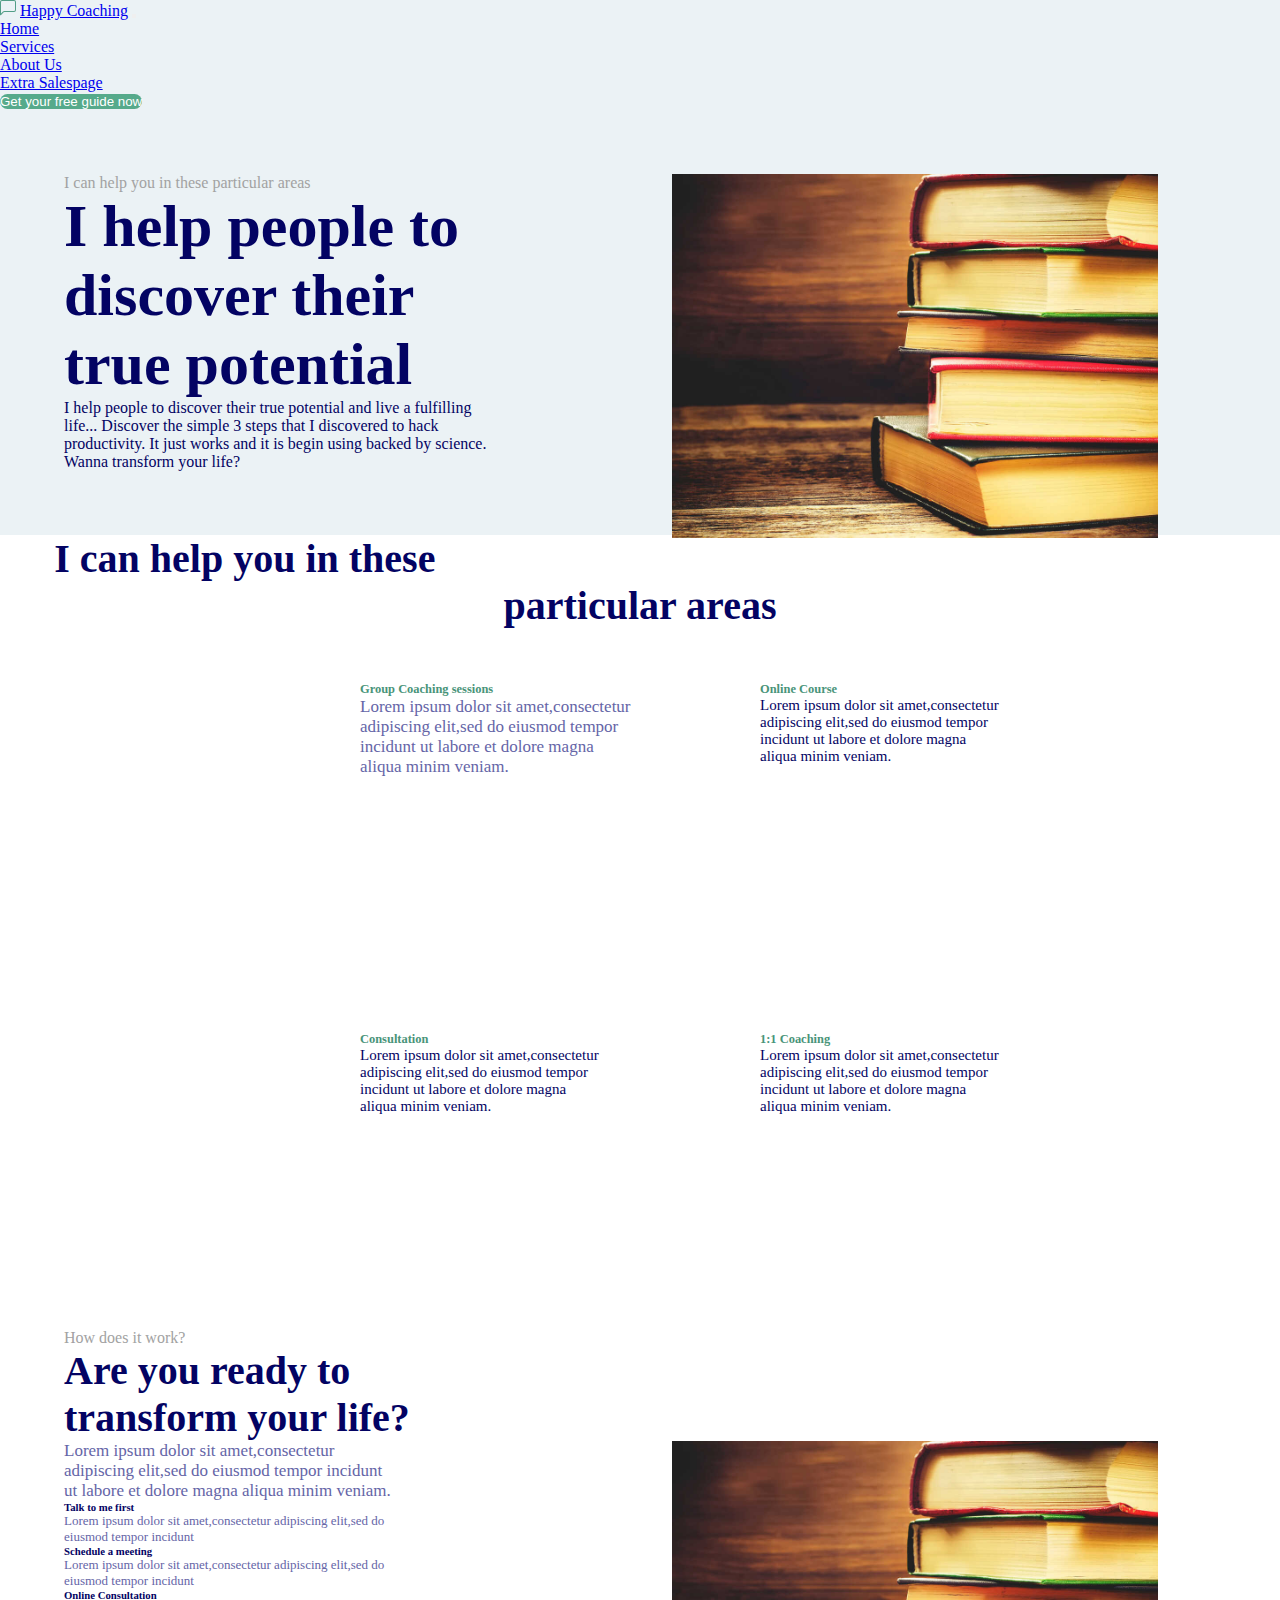
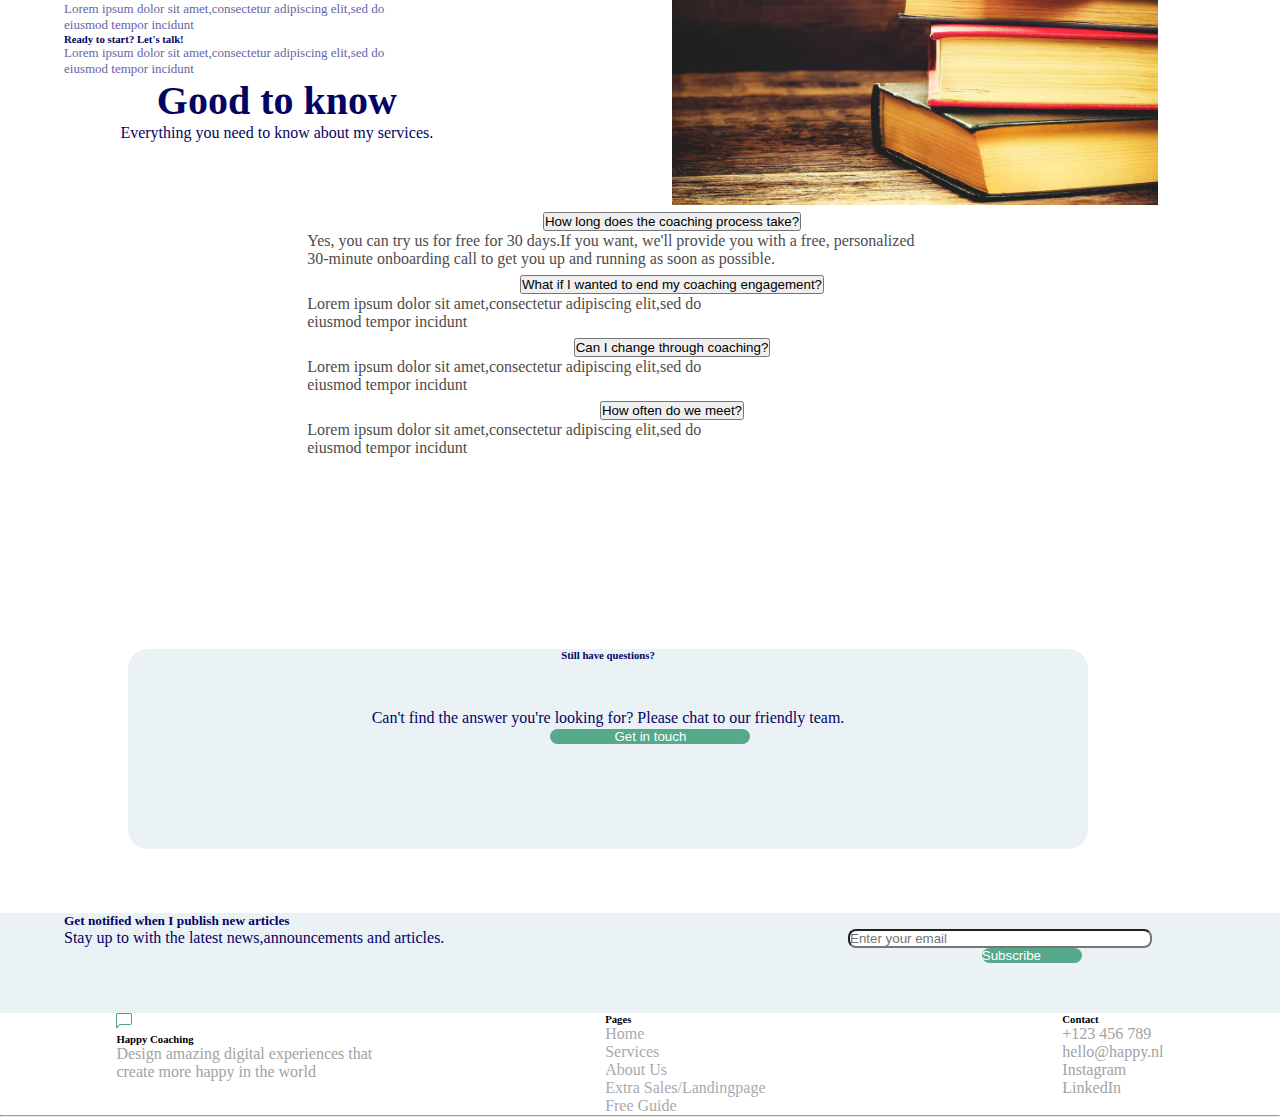
==== Assignment1/index.html @ c6c1901c "Add files via upload" ====
<!DOCTYPE html>
    <html lang="en">
        <head>
            <meta charset="utf-8">
            <meta name="viewport" content="width=device-width, initial-scale=1">
            <title>Services</title>
            <link href="https://cdn.jsdelivr.net/npm/bootstrap@5.0.2/dist/css/bootstrap.min.css" rel="stylesheet" integrity="sha384-EVSTQN3/azprG1Anm3QDgpJLIm9Nao0Yz1ztcQTwFspd3yD65VohhpuuCOmLASjC" crossorigin="anonymous">
            <script src="https://cdn.jsdelivr.net/npm/bootstrap@5.0.2/dist/js/bootstrap.bundle.min.js" integrity="sha384-MrcW6ZMFYlzcLA8Nl+NtUVF0sA7MsXsP1UyJoMp4YLEuNSfAP+JcXn/tWtIaxVXM" crossorigin="anonymous"></script>
            <link rel ="stylesheet" href="style.css">

        </head>
        <body>
            <nav class="navbar navbar-expand-lg navbar-light bg-light">
                <div class="container-fluid">
                  <svg xmlns="http://www.w3.org/2000/svg" width="16" height="16" fill="currentColor" class="bi bi-chat-left" viewBox="0 0 16 16">
                    <path d="M14 1a1 1 0 0 1 1 1v8a1 1 0 0 1-1 1H4.414A2 2 0 0 0 3 11.586l-2 2V2a1 1 0 0 1 1-1zM2 0a2 2 0 0 0-2 2v12.793a.5.5 0 0 0 .854.353l2.853-2.853A1 1 0 0 1 4.414 12H14a2 2 0 0 0 2-2V2a2 2 0 0 0-2-2z"/>
                  </svg>
                  <a class="navbar-brand" href="#">Happy Coaching</a>
                  <button class="navbar-toggler" type="button" data-bs-toggle="collapse" data-bs-target="#navbarSupportedContent" aria-controls="navbarSupportedContent" aria-expanded="false" aria-label="Toggle navigation">
                    <span class="navbar-toggler-icon"></span>
                  </button>
                  <div class="collapse navbar-collapse" id="navbarSupportedContent">
                    <ul class="navbar-nav me-auto mb-2 mb-lg-0">
                    </ul>
                    <form class="d-flex">
                      <ul class="navbar-nav me-auto mb-2 mb-lg-0">
                        <li class="nav-item">
                          <a class="nav-link" aria-current="page" href="#">Home</a>
                        </li>
                        <li class="nav-item">
                          <a class="nav-link active" href="#">Services</a>
                        </li>
                        <li class="nav-item">
                          <a class="nav-link" aria-current="page" href="#">About Us</a>
                        </li>
                        <li class="nav-item">
                          <a class="nav-link" aria-current="page" href="#">Extra Salespage</a>
                        </li>
                      </ul>
                      <button class="button">Get your free guide now</button>
                    </form>
                  </div>
                </div>
              </nav>
              <div class="text">
                <img src ="images.jpg" alt=" book">
                <p class="light-text">I can help you in these particular areas</p>
                <p class="big-text">I help people to<br>discover their<br>true potential</h1>
                <p class="explanation">I help people to discover their true potential and live a fulfilling<br>
                life... Discover the simple 3 steps that I discovered to hack<br>
                productivity. It just works and it is begin using backed by science.<br>
                Wanna transform your life?</p>
              </div>

              <div class="title2">
                <p class="topic">I can help you in these<br>
                  particular areas</p>
                  <div class="box">
                    <div class="card">
                        <h5>Group Coaching sessions</h5>
                        <div class="paragraph">
                            <p>Lorem ipsum dolor sit amet,consectetur<br>
                            adipiscing elit,sed do eiusmod tempor<br>
                          incidunt ut labore et dolore magna<br>
                        aliqua minim veniam.</p>
        
                        </div>
                    </div>
                    <div class="card">
                        <h5>Online Course</h5>
                          <p>Lorem ipsum dolor sit amet,consectetur<br>
                            adipiscing elit,sed do eiusmod tempor<br>
                          incidunt ut labore et dolore magna<br>
                        aliqua minim veniam.</p>    
                    </div>
                </div>
                <div class="box">
                    <div class="card">
                      <h5>Consultation</h5>
                          <p>Lorem ipsum dolor sit amet,consectetur<br>
                            adipiscing elit,sed do eiusmod tempor<br>
                          incidunt ut labore et dolore magna<br>
                        aliqua minim veniam.</p> 
                    </div>
                    <div class="card">
                      <h5>1:1 Coaching</h5>
                          <p>Lorem ipsum dolor sit amet,consectetur<br>
                            adipiscing elit,sed do eiusmod tempor<br>
                          incidunt ut labore et dolore magna<br>
                        aliqua minim veniam.</p> 
                        
                    </div>
                </div>
              
        <div class="title3">
          
                <p class="light-text">How does it work?</p>
               <p class="topic2"> Are you ready to<br> transform your life?</p>
               <img src ="images.jpg" alt="books" class="img2">
               <p class="paragraph">Lorem ipsum dolor sit amet,consectetur<br>
                adipiscing elit,sed do eiusmod tempor
              incidunt<br> ut labore et dolore magna
            aliqua minim veniam.</p>
              

            <div class="title4">
               
          
                <h6>Talk to me first</h6>
                <p>Lorem ipsum dolor sit amet,consectetur
                  adipiscing elit,sed do<br> eiusmod tempor
                incidunt</p>
                <h6>Schedule a meeting</h6>
                <p>Lorem ipsum dolor sit amet,consectetur
                  adipiscing elit,sed do<br> eiusmod tempor
                incidunt</p>
                <h6>Online Consultation</h6>
                <p>Lorem ipsum dolor sit amet,consectetur
                  adipiscing elit,sed do<br> eiusmod tempor
                incidunt</p>
                <h6>Ready to start? Let's talk!</h6>
                <p>Lorem ipsum dolor sit amet,consectetur
                  adipiscing elit,sed do<br> eiusmod tempor
                incidunt</p>
                
            </div>
            <div class="title5"> 
              <p class="topic3">Good to know</p>
              <p class="explanation2">Everything you need to know about my services.</p>

              <div class="accordion accordion-flush" id="accordion">
                <div class="accordion-item">
                  <h2 class="accordion-header" id="flush-headingOne">
                    <button class="accordion-button collapsed" type="button" data-bs-toggle="collapse" data-bs-target="#flush-collapseOne" aria-expanded="false" aria-controls="flush-collapseOne">
                      How long does the coaching process take?
                    </button>
                  </h2>
                  <div id="flush-collapseOne" class="accordion-collapse collapse" aria-labelledby="flush-headingOne" data-bs-parent="#accordionFlushExample">
                    <div class="accordion-body">Yes, you can try us for free for 30 days.If you want, we'll provide you with a free, personalized<br> 30-minute onboarding call to get you up and running as soon as possible.</div>
                  </div>
                </div>
                <div class="accordion-item">
                  <h2 class="accordion-header" id="flush-headingTwo">
                    <button class="accordion-button collapsed" type="button" data-bs-toggle="collapse" data-bs-target="#flush-collapseTwo" aria-expanded="false" aria-controls="flush-collapseTwo">
                      What if I wanted to end my coaching engagement?
                    </button>
                  </h2>
                  <div id="flush-collapseTwo" class="accordion-collapse collapse" aria-labelledby="flush-headingTwo" data-bs-parent="#accordionFlushExample">
                    <div class="accordion-body">Lorem ipsum dolor sit amet,consectetur
                      adipiscing elit,sed do<br> eiusmod tempor
                    incidunt </div>
                  </div>
                </div>
                <div class="accordion-item">
                  <h2 class="accordion-header" id="flush-headingThree">
                    <button class="accordion-button collapsed" type="button" data-bs-toggle="collapse" data-bs-target="#flush-collapseThree" aria-expanded="false" aria-controls="flush-collapseThree">
                      Can I change through coaching?
                    </button>
                  </h2>
                  <div id="flush-collapseThree" class="accordion-collapse collapse" aria-labelledby="flush-headingThree" data-bs-parent="#accordionFlushExample">
                    <div class="accordion-body">Lorem ipsum dolor sit amet,consectetur
                      adipiscing elit,sed do<br> eiusmod tempor
                    incidunt</div>
                  </div>
                </div>
                <div class="accordion-item">
                  <h2 class="accordion-header" id="flush-headingTwo">
                    <button class="accordion-button collapsed" type="button" data-bs-toggle="collapse" data-bs-target="#flush-collapseTwo" aria-expanded="false" aria-controls="flush-collapseTwo">
                      How often do we meet?
                    </button>
                  </h2>
                  <div id="flush-collapseTwo" class="accordion-collapse collapse" aria-labelledby="flush-headingTwo" data-bs-parent="#accordionFlushExample">
                    <div class="accordion-body">Lorem ipsum dolor sit amet,consectetur
                      adipiscing elit,sed do<br> eiusmod tempor
                    incidunt</div>
                  </div>
                </div>
              </div>
            </div>
          </div>
          <div class="title5">
            <div class="container2">
            <h6>Still have questions?</h6>
            <p class="explanation2">Can't find the answer you're looking for? Please chat to our friendly team.</p>
            <button class="button2">Get in touch</button>
          </div>
        </div>
        <div class="title6">
          <form class="email">
            <input type="email" id="email" placeholder="Enter your email">
            <button class="button3">Subscribe</button>
          </form>
          <h5>Get notified when I publish new articles</h5>
          <p>Stay up to  with the latest news,announcements and articles.</p>
        </div>
        </div>

        
        
      <div class="summary">
          <div class="coaching">
            <svg xmlns="http://www.w3.org/2000/svg" width="16" height="16" fill="currentColor" class="bi bi-chat-left" viewBox="0 0 16 16">
              <path d="M14 1a1 1 0 0 1 1 1v8a1 1 0 0 1-1 1H4.414A2 2 0 0 0 3 11.586l-2 2V2a1 1 0 0 1 1-1zM2 0a2 2 0 0 0-2 2v12.793a.5.5 0 0 0 .854.353l2.853-2.853A1 1 0 0 1 4.414 12H14a2 2 0 0 0 2-2V2a2 2 0 0 0-2-2z"/>
            </svg>
            <h6>Happy Coaching</h6>
            <p class="light-text">Design amazing digital experiences that<br> create more happy in the world</p>
          </div>

          <div class="page">
              <h6>Pages</h6>
              <div class="light-text">
              <div class="list">
                <a href="#">Home</a><br>
                <a href="#">Services</a><br>
                <a href="#">About Us</a><br>
                <a href="#">Extra Sales/Landingpage</a><br>
                <a href="#">Free Guide</a>
              </div>
            </div>
          </div>
          <div class="title3">
          <div class="contact">
            <h6>Contact</h6>
           <p class="light-text"> +123 456 789</p>
           <p class="light-text"> hello@happy.nl</p>
           <p class="light-text"> Instagram</p>
           <p class="light-text"> LinkedIn</p>

          </div>
          </div>
          
        </div>
        <hr>
        
        </body>
    </html>
---- Assignment1/style.css ----
*
{
    padding: 0;
    margin: 0;
}
body{
    background-color: rgb(235, 242, 245);
}

.container
{
    background-color: rgb(229, 234, 236);
    margin: 0%;
    padding: 0%;
}
img
{
    width: 40%;
    float:right;
    margin-top: 0% ;
    margin-left: 15%;
    height: 80%;
    margin-right: 10%;
}
.text
{
    margin-top: 5%;
    margin-bottom: 5%;
    margin-left: 5%;
    
}
.big-text 
{
   font-weight: bold;
   color: rgb(3, 3, 99);
   font-size: 60px;
   line-height: normal;
}
.light-text
{
    font-weight: lighter;
    color: rgb(162, 162, 162);
}
.topic
{
    color: rgb(3, 3, 99);
    font-weight: bold;
    font-size: 40px;
    text-align: center;
}
.topic2
{
    color: rgb(3, 3, 99);
    font-weight: bold;
    font-size: 40px;
    text-align: left;

}
.topic3
{
    color: rgb(3, 3, 99);
    font-weight: bold;
    font-size: 40px;
    text-align: center;

}

.title2
{
    background-color: white;
}
.explanation
{
    color: rgb(3, 3, 99);
    font-weight: lighter;
   
}
.explanation2
{
    color: rgb(3, 3, 99);
    font-weight: lighter;
    text-align: center;

}


.button
{
    background-color: rgb(86, 170, 139);
    color: white;
    border: none;
    display: inline-block;
    border-radius: 8px;
}
.button2
{
    background-color: rgb(86, 170, 139);
    color: white;
    border: none;
    display: inline-block;
    border-radius: 8px;
    margin-left: 44%;
    width: 200px;
   
}


.title2 h2
{
    text-align: center;
}

.box
{
    display: flex;
    justify-content: left;
    align-items: center;
    min-height: 350px;
    margin-left: 25%;


}
.card
{
    height: 250px;
    width: 320px;
    padding: 15px 30px;
    margin: 10px;
    margin-bottom: 5px;
    position: relative;
    overflow: hidden;
    text-align: left;
    font-size: 15px;
    color:rgb(3, 3, 99);
    font-weight: lighter;

}
.card h5
{
    color: rgb(73, 148, 121);
}
.title3
{
    background-color: white;
    margin-left: 5%;
}
.paragraph
{
    color:rgb(101, 101, 167);
    font-size: 17px;
    
}
.title4
{
    background-color: white;
    
   
}
.title4 h6
{
    color: rgb(3, 3, 99);
    font-weight: bold; 
    
    
}
.title4 p
{
    color:rgb(101, 101, 167);
    font-size: 13px;
    
}
.title5 h6
{
    color: rgb(3, 3, 99);
    font-weight: bold; 
    text-align: center;
    margin-top: 20%;

}
.title5
{
    background-color: white;
    margin-top: 0%;
}
.img2
{
    width: 40%;
    float:right;
    margin-top: 0% ;
    margin-left: 15%;
    height: 40%;
    margin-right: 10%;
}
.email
{
    float:right;
    margin-right: 10%;
   
}
input
{
  border-radius: 8px;
  width: 300px ;
  margin-top: 5%;
}
.title6
{
    height: 100px;
     background-color: rgb(235, 242, 245);
}


.title6 h5
{
    color: rgb(3, 3, 99);
    font-weight: bold; 
    margin-left: 5%;
    margin-top: 5%;
}
.title6 p
{
    color: rgb(3, 3, 99);
    font-weight: lighter;
   margin-left: 5%;
}
.button3
{
    background-color: rgb(86, 170, 139);
    color: white;
    border: none;
    display: flex;
    border-radius: 8px;
    margin-left: 44%;
    width: 100px;    
}

.summary
{
    background-color: white;
    display: flex;
    justify-content: space-around;
}
hr
{
    color: rgb(106, 100, 100);
  
}
.list a
{
    text-decoration: none;
    color: rgb(170, 170, 170);
    
}
.container2
{
    border-radius: 20px;
    margin: 5%;
    background-color: rgb(235, 242, 245);
    width: 75%;
    margin-left: 10%;
    height: 200px;
    

}
.container2 p
{
 margin-top: 5%;
}
#accordion
{
    width: 60%;
    margin-left: 20%;

}
.accordion-body
{
   
    color: rgb(78, 76, 76);
}
.accordion-button
{
   
    color: black;
}
.bi-chat-left
{
  color: rgb(82, 158, 134);
}
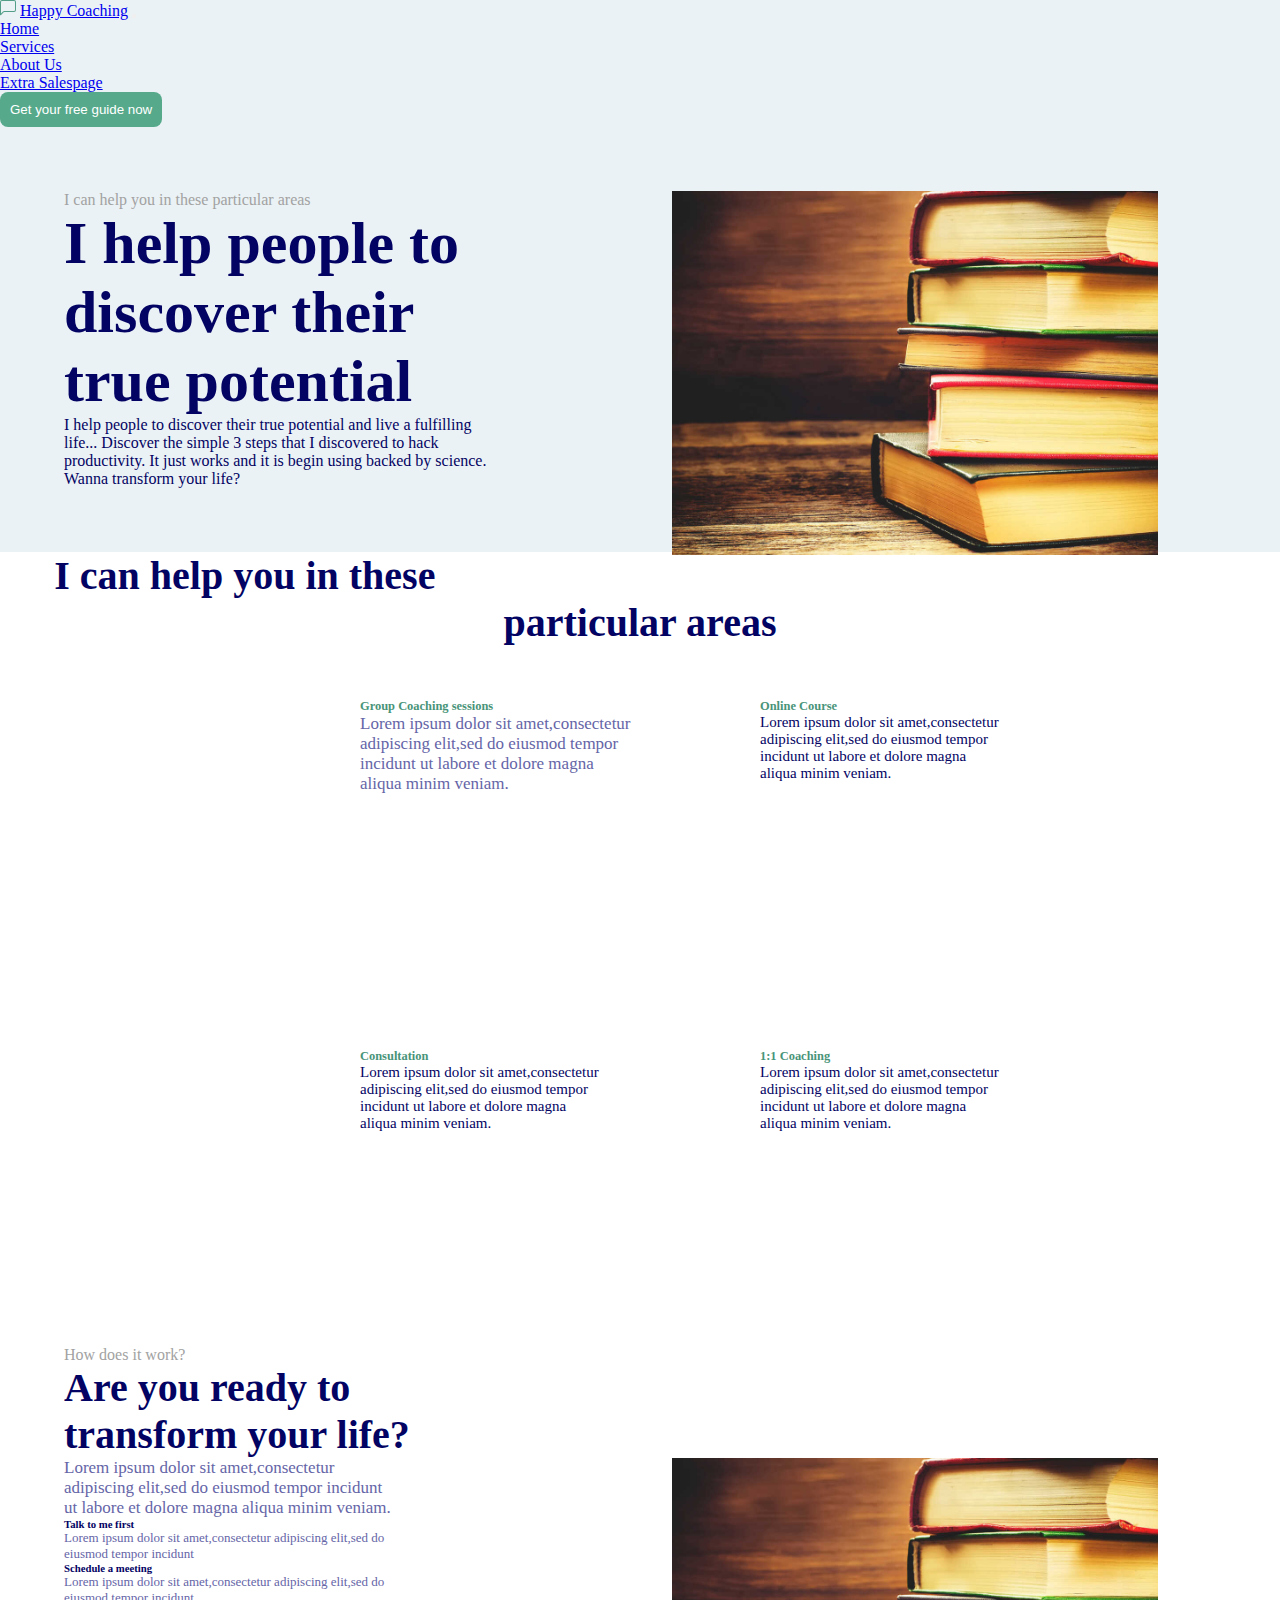
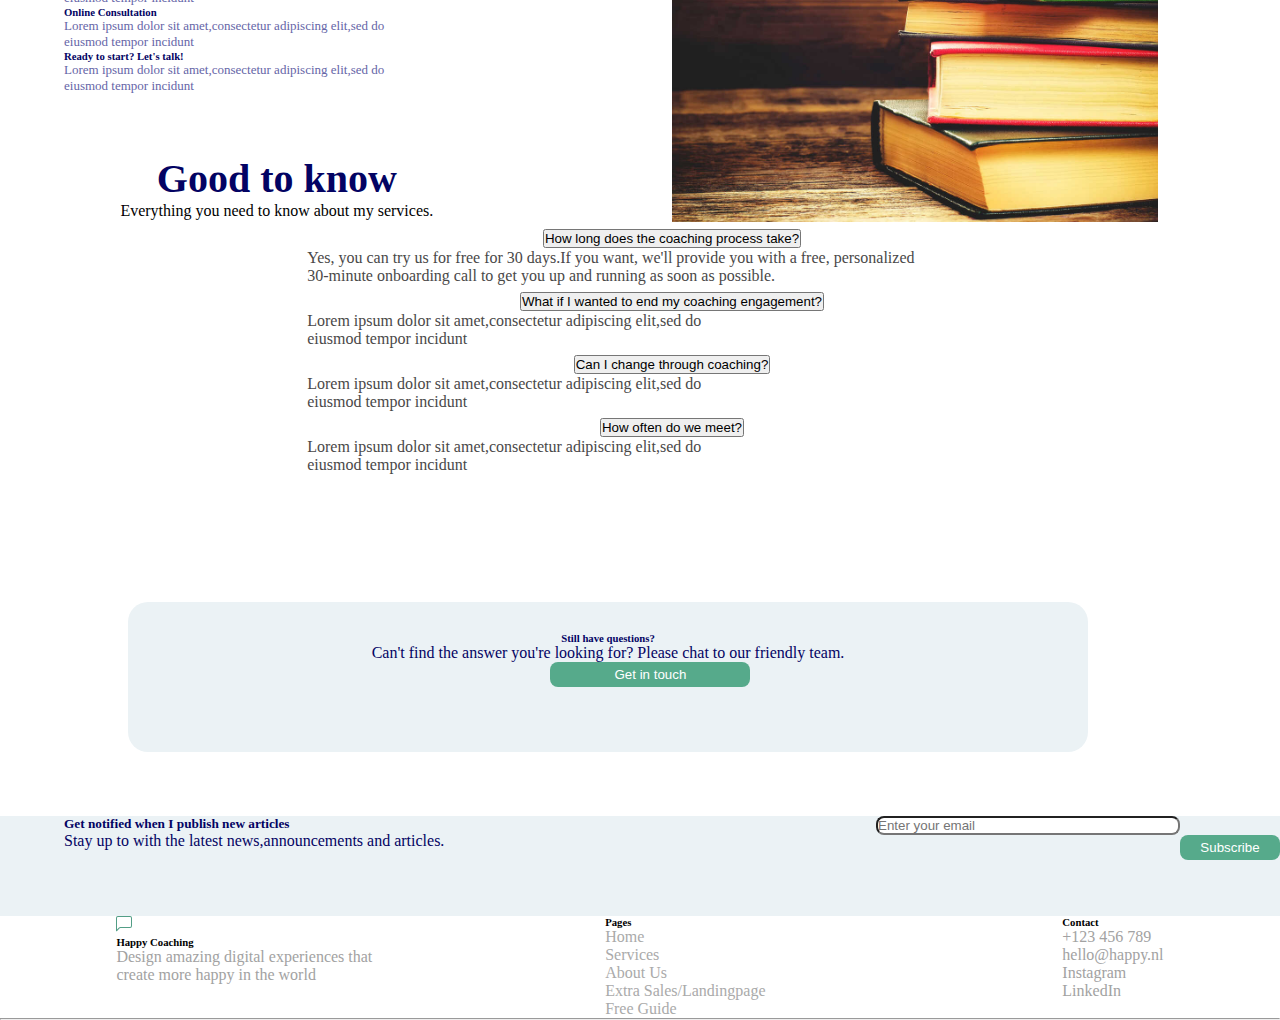
==== commit 0608ca6f: "Fixed errors" ====
--- a/Assignment1/index.html
+++ b/Assignment1/index.html
@@ -43,7 +43,7 @@
                 </div>
               </nav>
               <div class="text">
-                <img src ="images.jpg" alt=" book">
+                <img src ="images.jpg" alt=" book" class="image1">
                 <p class="light-text">I can help you in these particular areas</p>
                 <p class="big-text">I help people to<br>discover their<br>true potential</h1>
                 <p class="explanation">I help people to discover their true potential and live a fulfilling<br>
@@ -164,12 +164,12 @@
                   </div>
                 </div>
                 <div class="accordion-item">
-                  <h2 class="accordion-header" id="flush-headingTwo">
-                    <button class="accordion-button collapsed" type="button" data-bs-toggle="collapse" data-bs-target="#flush-collapseTwo" aria-expanded="false" aria-controls="flush-collapseTwo">
+                  <h2 class="accordion-header" id="flush-headingFour">
+                    <button class="accordion-button collapsed" type="button" data-bs-toggle="collapse" data-bs-target="#flush-collapseFour" aria-expanded="false" aria-controls="flush-collapseFour">
                       How often do we meet?
                     </button>
                   </h2>
-                  <div id="flush-collapseTwo" class="accordion-collapse collapse" aria-labelledby="flush-headingTwo" data-bs-parent="#accordionFlushExample">
+                  <div id="flush-collapseFour" class="accordion-collapse collapse" aria-labelledby="flush-headingFour" data-bs-parent="#accordionFlushExample">
                     <div class="accordion-body">Lorem ipsum dolor sit amet,consectetur
                       adipiscing elit,sed do<br> eiusmod tempor
                     incidunt</div>
@@ -178,18 +178,21 @@
               </div>
             </div>
           </div>
-          <div class="title5">
+          <div>
             <div class="container2">
+              <div class="explanation2">
             <h6>Still have questions?</h6>
-            <p class="explanation2">Can't find the answer you're looking for? Please chat to our friendly team.</p>
+            <p >Can't find the answer you're looking for? Please chat to our friendly team.</p>
             <button class="button2">Get in touch</button>
           </div>
+            </div>
         </div>
         <div class="title6">
           <form class="email">
             <input type="email" id="email" placeholder="Enter your email">
-            <button class="button3">Subscribe</button>
+            <input type="submit" name="Subscribe" value="Subscribe" class="button3">
           </form>
+          
           <h5>Get notified when I publish new articles</h5>
           <p>Stay up to  with the latest news,announcements and articles.</p>
         </div>
@@ -210,11 +213,11 @@
               <h6>Pages</h6>
               <div class="light-text">
               <div class="list">
-                <a href="#">Home</a><br>
-                <a href="#">Services</a><br>
-                <a href="#">About Us</a><br>
-                <a href="#">Extra Sales/Landingpage</a><br>
-                <a href="#">Free Guide</a>
+                <a target="_blank" href="https://www.google.com/">Home</a><br>
+                <a target="_blank" href="https://www.google.com/">Services</a><br>
+                <a target="_blank" href="https://www.google.com/">About Us</a><br>
+                <a target="_blank" href="https://www.google.com/">Extra Sales/Landingpage</a><br>
+                <a target="_blank" href="https://www.google.com/">Free Guide</a>
               </div>
             </div>
           </div>
--- a/Assignment1/style.css
+++ b/Assignment1/style.css
@@ -13,7 +13,7 @@
     margin: 0%;
     padding: 0%;
 }
-img
+.image1
 {
     width: 40%;
     float:right;
@@ -62,6 +62,7 @@
     font-weight: bold;
     font-size: 40px;
     text-align: center;
+    margin-top: 5%;
 
 }
 
@@ -75,13 +76,15 @@
     font-weight: lighter;
    
 }
-.explanation2
-{
-    color: rgb(3, 3, 99);
-    font-weight: lighter;
-    text-align: center;
-
-}
+.explanation2 p
+{
+    color: rgb(3, 3, 99);
+    font-weight: lighter;
+    text-align: center;
+   
+
+}
+
 
 
 .button
@@ -91,6 +94,7 @@
     border: none;
     display: inline-block;
     border-radius: 8px;
+    padding: 10px;
 }
 .button2
 {
@@ -101,6 +105,7 @@
     border-radius: 8px;
     margin-left: 44%;
     width: 200px;
+    padding: 5px 10px 5px 10px;
    
 }
 
@@ -169,18 +174,20 @@
     font-size: 13px;
     
 }
-.title5 h6
+.explanation2 h6
 {
     color: rgb(3, 3, 99);
     font-weight: bold; 
     text-align: center;
-    margin-top: 20%;
+    margin-top: 5%;
+    padding-top: 30px;
 
 }
 .title5
 {
     background-color: white;
     margin-top: 0%;
+    text-align: center;
 }
 .img2
 {
@@ -194,14 +201,15 @@
 .email
 {
     float:right;
-    margin-right: 10%;
-   
-}
-input
+   
+   
+   
+}
+#email
 {
   border-radius: 8px;
   width: 300px ;
-  margin-top: 5%;
+  resize: both;
 }
 .title6
 {
@@ -227,11 +235,14 @@
 {
     background-color: rgb(86, 170, 139);
     color: white;
-    border: none;
-    display: flex;
+    padding: 5px 10px 5px 10px;
+   border: none;
     border-radius: 8px;
     margin-left: 44%;
-    width: 100px;    
+    width: 100px; 
+    float: right;   
+    text-align: center;
+    
 }
 
 .summary
@@ -254,18 +265,15 @@
 .container2
 {
     border-radius: 20px;
-    margin: 5%;
+    margin-top: 10%;
     background-color: rgb(235, 242, 245);
     width: 75%;
     margin-left: 10%;
-    height: 200px;
-    
-
-}
-.container2 p
-{
- margin-top: 5%;
-}
+    height: 150px;
+    
+
+}
+
 #accordion
 {
     width: 60%;
@@ -275,12 +283,14 @@
 .accordion-body
 {
    
-    color: rgb(78, 76, 76);
+    color: rgb(73, 72, 72);
+    text-align: left;
 }
 .accordion-button
 {
    
     color: black;
+    font-weight: 500;
 }
 .bi-chat-left
 {
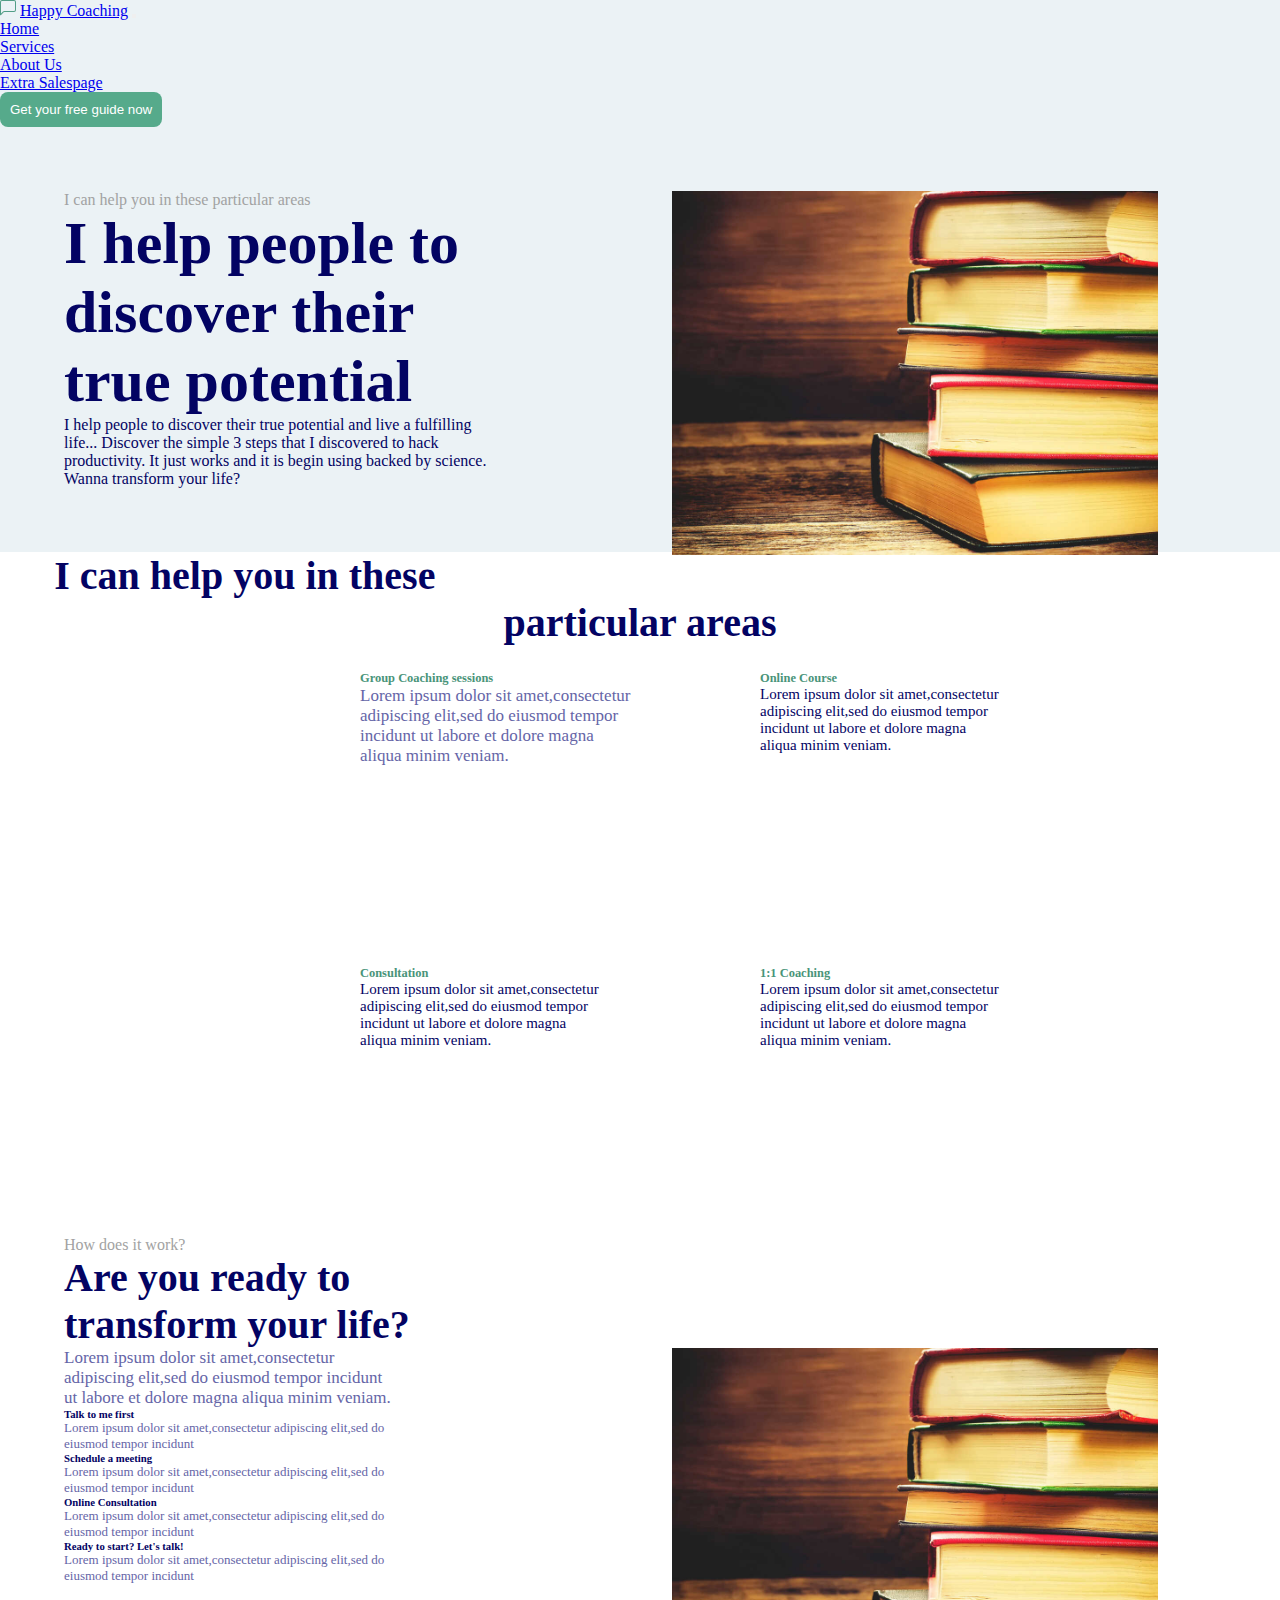
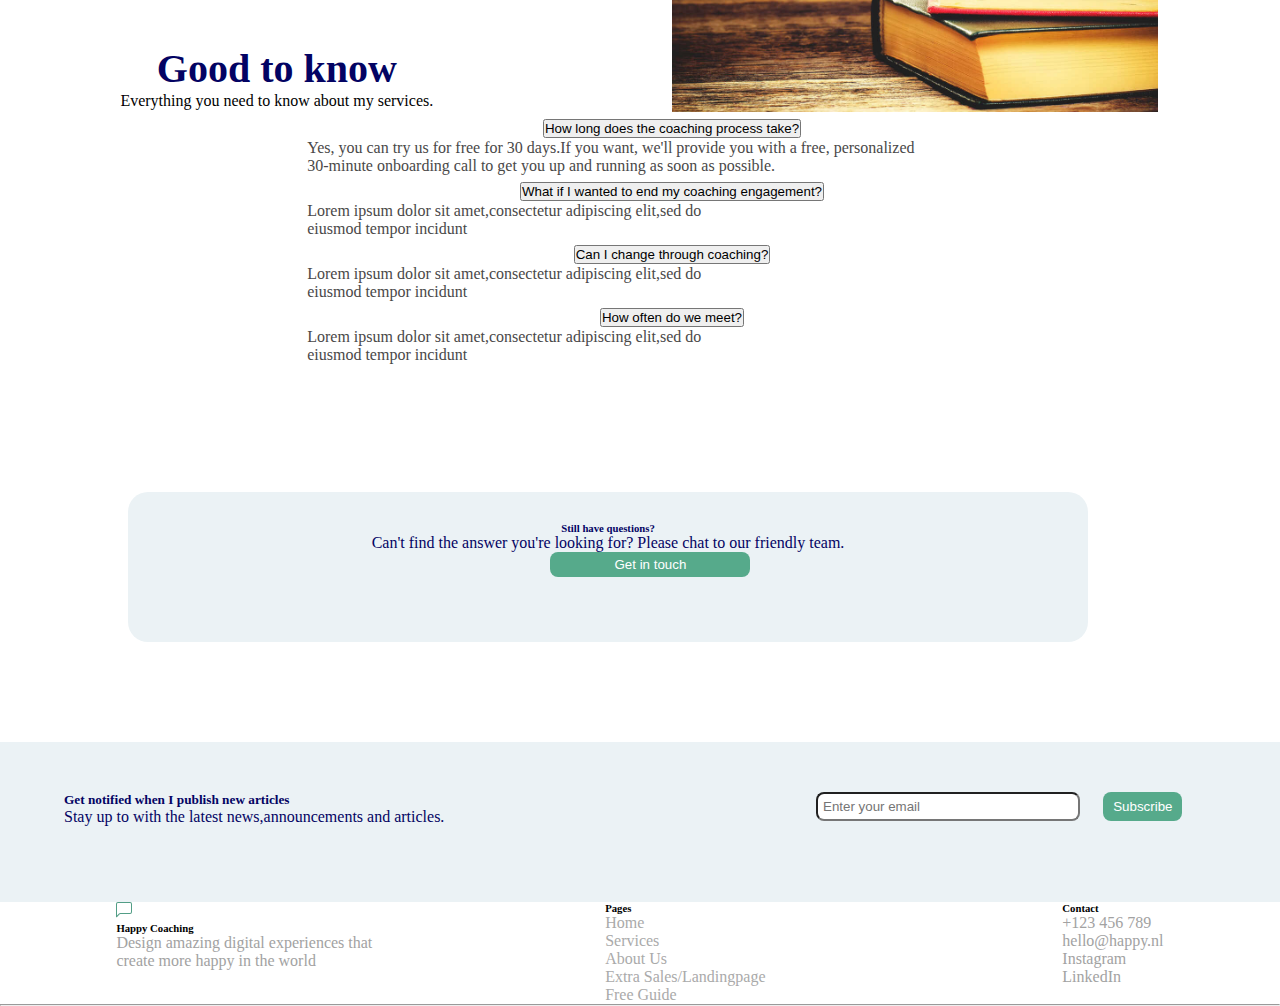
==== commit c5794c00: "using grid and flex" ====
--- a/Assignment1/index.html
+++ b/Assignment1/index.html
@@ -73,8 +73,6 @@
                           incidunt ut labore et dolore magna<br>
                         aliqua minim veniam.</p>    
                     </div>
-                </div>
-                <div class="box">
                     <div class="card">
                       <h5>Consultation</h5>
                           <p>Lorem ipsum dolor sit amet,consectetur<br>
@@ -91,6 +89,7 @@
                         
                     </div>
                 </div>
+                
               
         <div class="title3">
           
@@ -188,13 +187,16 @@
             </div>
         </div>
         <div class="title6">
-          <form class="email">
+          <div class="container3">
+          <form class="email" >
             <input type="email" id="email" placeholder="Enter your email">
-            <input type="submit" name="Subscribe" value="Subscribe" class="button3">
           </form>
-          
+          <input type="submit" name="Subscribe" value="Subscribe" class="button3">
+        </div>
+          <div class="text-left">
           <h5>Get notified when I publish new articles</h5>
           <p>Stay up to  with the latest news,announcements and articles.</p>
+          </div>
         </div>
         </div>
 
--- a/Assignment1/style.css
+++ b/Assignment1/style.css
@@ -117,7 +117,8 @@
 
 .box
 {
-    display: flex;
+    display: grid;
+    grid-template-columns: auto auto;
     justify-content: left;
     align-items: center;
     min-height: 350px;
@@ -198,38 +199,52 @@
     height: 40%;
     margin-right: 10%;
 }
-.email
+.container3
 {
     float:right;
-   
-   
-   
+    margin-top: 40px;
+    display: flex;
+   
+}
+.text-left h5
+{
+    margin-top: 40px;
 }
 #email
 {
   border-radius: 8px;
-  width: 300px ;
+  width: 250px ;
   resize: both;
-}
+  padding: 5px;
+
+}
+
 .title6
 {
-    height: 100px;
+    height: 150px;
      background-color: rgb(235, 242, 245);
-}
-
+     padding-top: 10px;
+     margin-top: 100px;
+    
+    
+}
 
 .title6 h5
 {
     color: rgb(3, 3, 99);
     font-weight: bold; 
     margin-left: 5%;
-    margin-top: 5%;
+    
+   
+   
 }
 .title6 p
 {
     color: rgb(3, 3, 99);
     font-weight: lighter;
    margin-left: 5%;
+  
+
 }
 .button3
 {
@@ -238,10 +253,12 @@
     padding: 5px 10px 5px 10px;
    border: none;
     border-radius: 8px;
-    margin-left: 44%;
+    margin-left: 5%;
     width: 100px; 
-    float: right;   
-    text-align: center;
+ margin-right: 100px;
+    text-align: center;
+    margin-right: ;
+   
     
 }
 
@@ -274,6 +291,7 @@
 
 }
 
+
 #accordion
 {
     width: 60%;
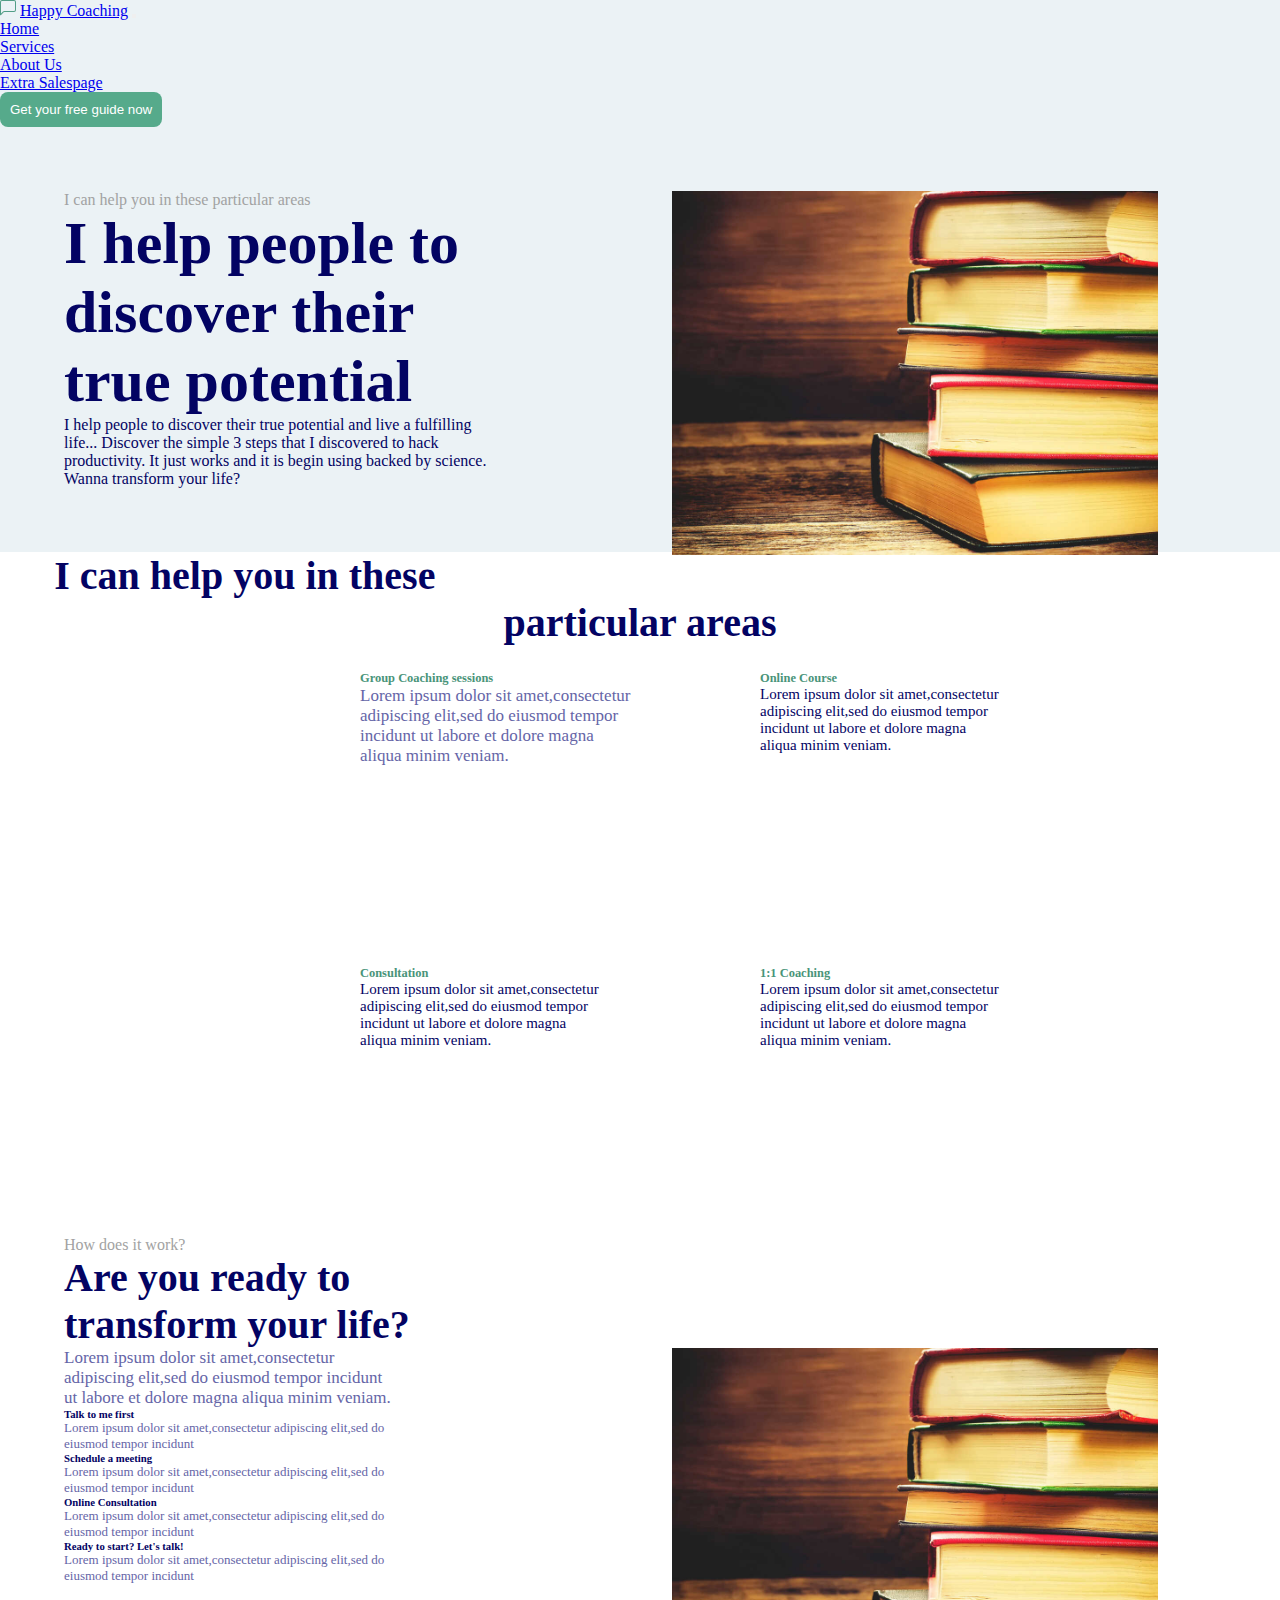
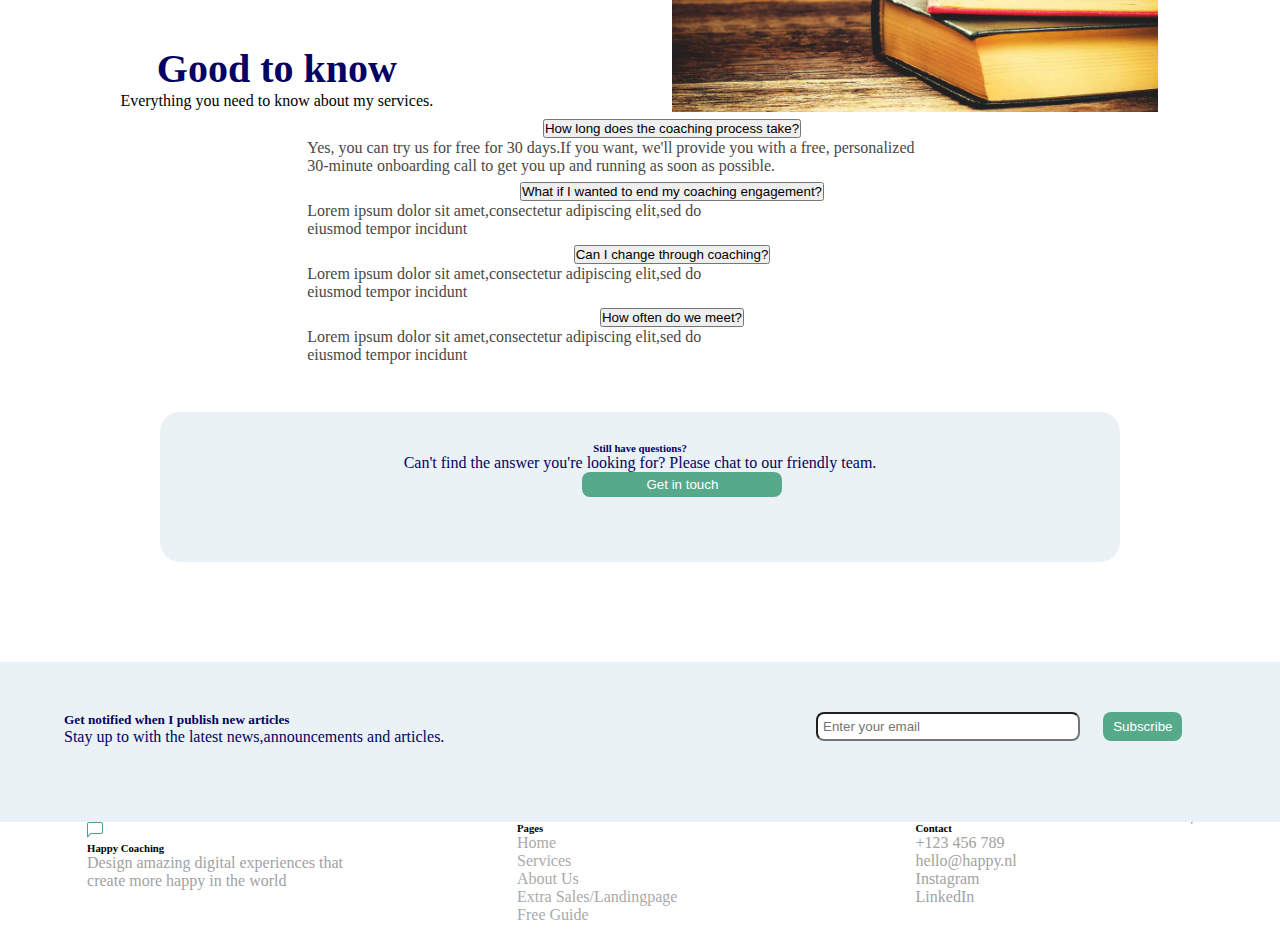
==== commit 62602bc1: "second assignment" ====
--- a/Assignment1/index.html
+++ b/Assignment1/index.html
@@ -233,9 +233,10 @@
 
           </div>
           </div>
+          <hr>
           
         </div>
-        <hr>
+        
         
         </body>
     </html>
--- a/Assignment1/style.css
+++ b/Assignment1/style.css
@@ -285,7 +285,7 @@
     margin-top: 10%;
     background-color: rgb(235, 242, 245);
     width: 75%;
-    margin-left: 10%;
+    margin:auto;
     height: 150px;
     
 
@@ -314,7 +314,12 @@
 {
   color: rgb(82, 158, 134);
 }
-
-
-
-    
+hr
+{
+    margin-bottom: 10%;
+    
+}
+
+
+
+    
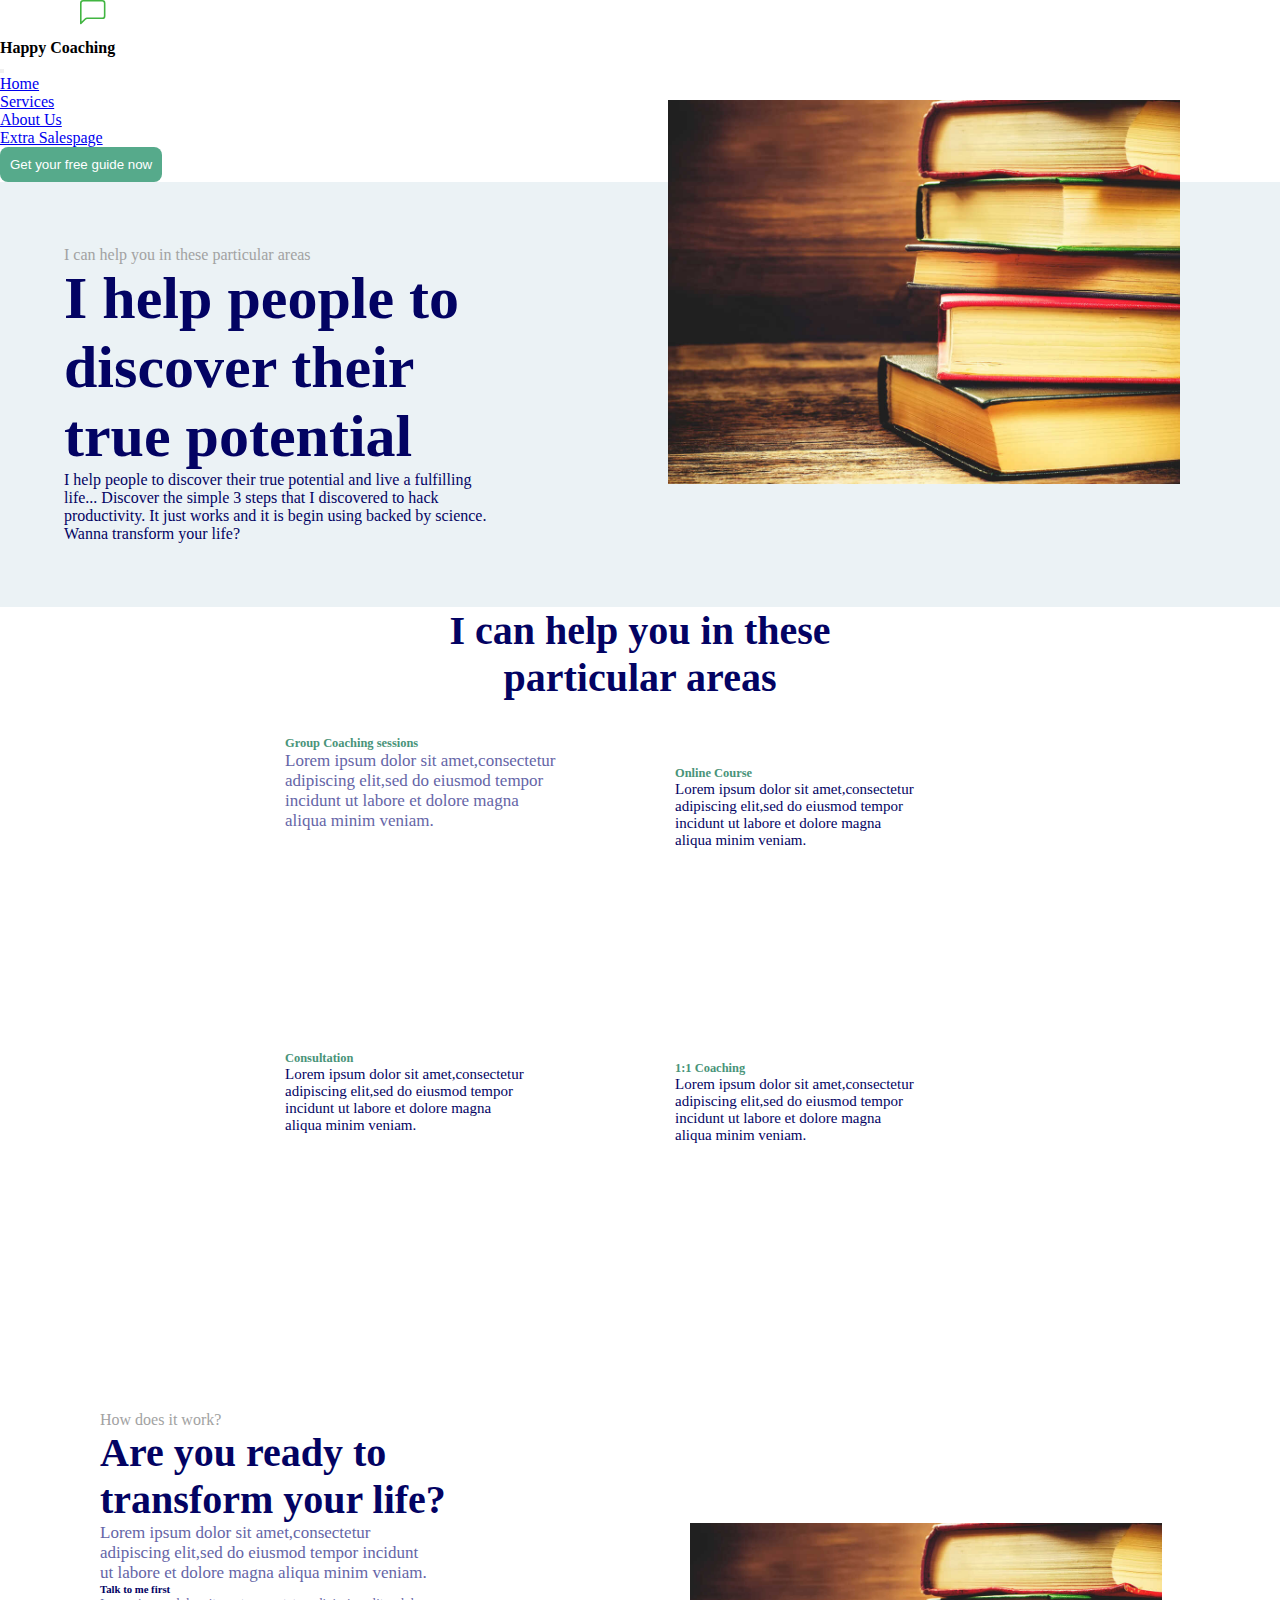
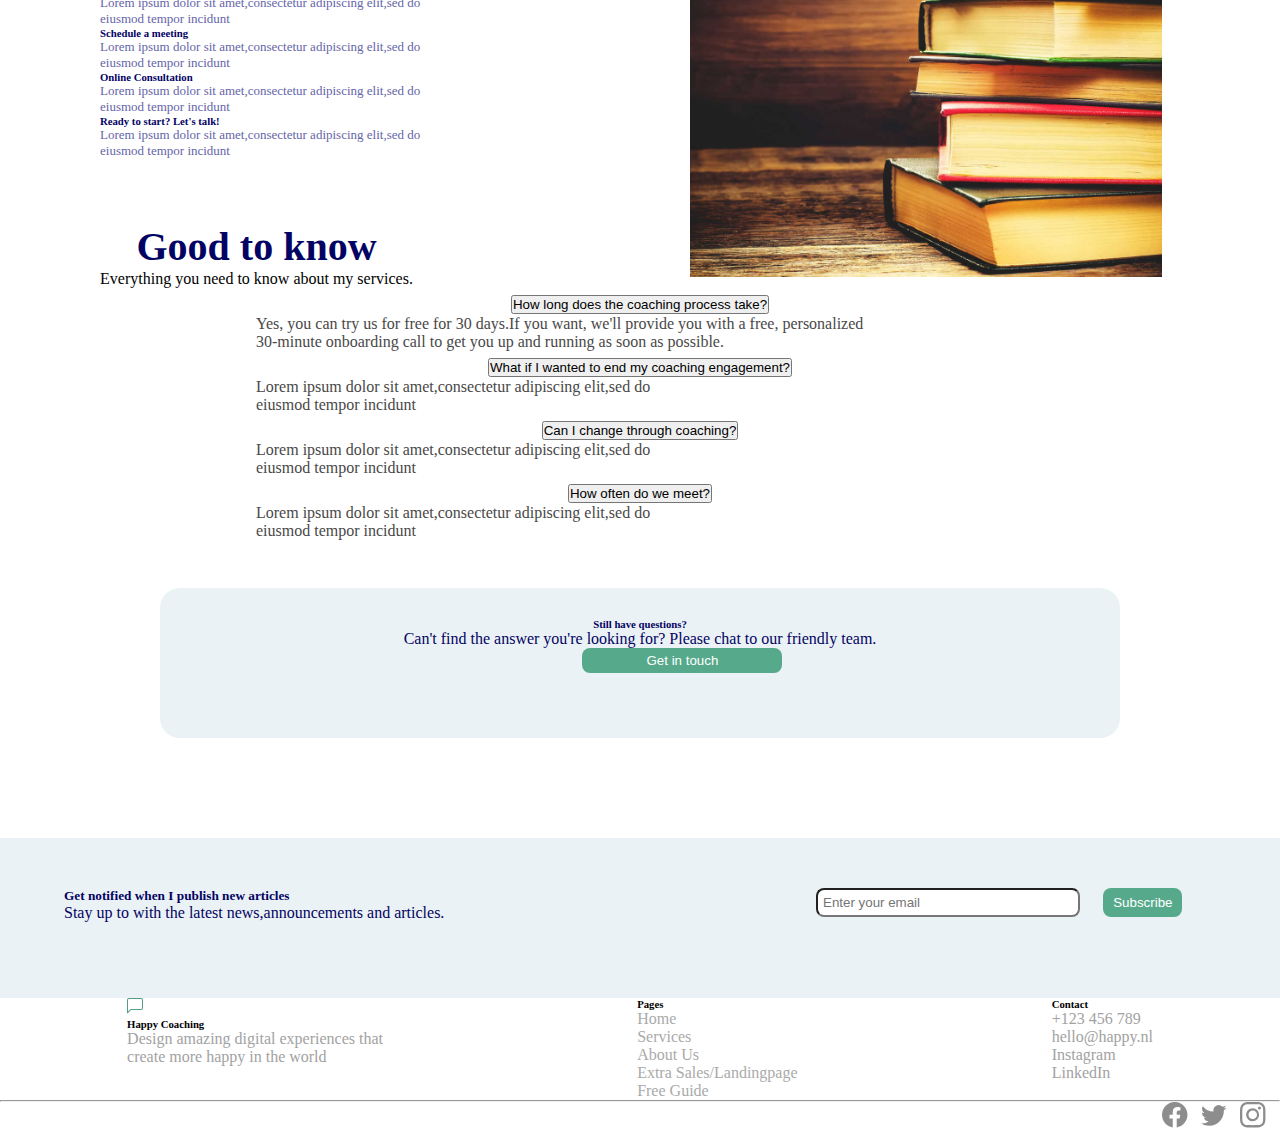
==== commit 3522ca7b: "assignment1 adjustments" ====
--- a/Assignment1/index.html
+++ b/Assignment1/index.html
@@ -12,10 +12,10 @@
         <body>
             <nav class="navbar navbar-expand-lg navbar-light bg-light">
                 <div class="container-fluid">
-                  <svg xmlns="http://www.w3.org/2000/svg" width="16" height="16" fill="currentColor" class="bi bi-chat-left" viewBox="0 0 16 16">
+                  <svg xmlns="http://www.w3.org/2000/svg" width="35" height="35" fill="currentColor" class="icon" viewBox="0 0 22 22">
                     <path d="M14 1a1 1 0 0 1 1 1v8a1 1 0 0 1-1 1H4.414A2 2 0 0 0 3 11.586l-2 2V2a1 1 0 0 1 1-1zM2 0a2 2 0 0 0-2 2v12.793a.5.5 0 0 0 .854.353l2.853-2.853A1 1 0 0 1 4.414 12H14a2 2 0 0 0 2-2V2a2 2 0 0 0-2-2z"/>
                   </svg>
-                  <a class="navbar-brand" href="#">Happy Coaching</a>
+                  <h4 class="brand">Happy Coaching</h4>
                   <button class="navbar-toggler" type="button" data-bs-toggle="collapse" data-bs-target="#navbarSupportedContent" aria-controls="navbarSupportedContent" aria-expanded="false" aria-label="Toggle navigation">
                     <span class="navbar-toggler-icon"></span>
                   </button>
@@ -42,8 +42,12 @@
                   </div>
                 </div>
               </nav>
-              <div class="text">
-                <img src ="images.jpg" alt=" book" class="image1">
+
+
+
+              <div class="container4 container-fluid">
+                
+                <div class="right-text">
                 <p class="light-text">I can help you in these particular areas</p>
                 <p class="big-text">I help people to<br>discover their<br>true potential</h1>
                 <p class="explanation">I help people to discover their true potential and live a fulfilling<br>
@@ -51,11 +55,21 @@
                 productivity. It just works and it is begin using backed by science.<br>
                 Wanna transform your life?</p>
               </div>
+              
+
+              <div class="left">
+                <img src ="images.jpg" alt=" book" class="image1">
+                </div>
+              </div>
+
+              
+              
 
               <div class="title2">
                 <p class="topic">I can help you in these<br>
                   particular areas</p>
-                  <div class="box">
+                  <div class="grid-container">
+                  <div class="box1">
                     <div class="card">
                         <h5>Group Coaching sessions</h5>
                         <div class="paragraph">
@@ -67,19 +81,21 @@
                         </div>
                     </div>
                     <div class="card">
-                        <h5>Online Course</h5>
-                          <p>Lorem ipsum dolor sit amet,consectetur<br>
-                            adipiscing elit,sed do eiusmod tempor<br>
-                          incidunt ut labore et dolore magna<br>
-                        aliqua minim veniam.</p>    
-                    </div>
-                    <div class="card">
                       <h5>Consultation</h5>
                           <p>Lorem ipsum dolor sit amet,consectetur<br>
                             adipiscing elit,sed do eiusmod tempor<br>
                           incidunt ut labore et dolore magna<br>
                         aliqua minim veniam.</p> 
                     </div>
+                  </div>
+                    <div class="box2">
+                    <div class="card">
+                      <h5>Online Course</h5>
+                        <p>Lorem ipsum dolor sit amet,consectetur<br>
+                          adipiscing elit,sed do eiusmod tempor<br>
+                        incidunt ut labore et dolore magna<br>
+                      aliqua minim veniam.</p>    
+                  </div>
                     <div class="card">
                       <h5>1:1 Coaching</h5>
                           <p>Lorem ipsum dolor sit amet,consectetur<br>
@@ -89,6 +105,7 @@
                         
                     </div>
                 </div>
+              </div>
                 
               
         <div class="title3">
@@ -100,6 +117,7 @@
                 adipiscing elit,sed do eiusmod tempor
               incidunt<br> ut labore et dolore magna
             aliqua minim veniam.</p>
+        </div>
               
 
             <div class="title4">
@@ -177,7 +195,7 @@
               </div>
             </div>
           </div>
-          <div>
+          
             <div class="container2">
               <div class="explanation2">
             <h6>Still have questions?</h6>
@@ -223,7 +241,6 @@
               </div>
             </div>
           </div>
-          <div class="title3">
           <div class="contact">
             <h6>Contact</h6>
            <p class="light-text"> +123 456 789</p>
@@ -232,9 +249,22 @@
            <p class="light-text"> LinkedIn</p>
 
           </div>
-          </div>
-          <hr>
-          
+         
+         
+          
+        </div>
+        <hr>
+        <div class="footer">
+          <svg xmlns="http://www.w3.org/2000/svg" width="35" height="35" fill="currentColor" class="bi bi-facebook" viewBox="0 0 22 22">
+            <path d="M16 8.049c0-4.446-3.582-8.05-8-8.05C3.58 0-.002 3.603-.002 8.05c0 4.017 2.926 7.347 6.75 7.951v-5.625h-2.03V8.05H6.75V6.275c0-2.017 1.195-3.131 3.022-3.131.876 0 1.791.157 1.791.157v1.98h-1.009c-.993 0-1.303.621-1.303 1.258v1.51h2.218l-.354 2.326H9.25V16c3.824-.604 6.75-3.934 6.75-7.951"/>
+          </svg>
+          <svg xmlns="http://www.w3.org/2000/svg" width="35" height="35" fill="currentColor" class="bi bi-twitter" viewBox="0 0 22 22">
+            <path d="M5.026 15c6.038 0 9.341-5.003 9.341-9.334q.002-.211-.006-.422A6.7 6.7 0 0 0 16 3.542a6.7 6.7 0 0 1-1.889.518 3.3 3.3 0 0 0 1.447-1.817 6.5 6.5 0 0 1-2.087.793A3.286 3.286 0 0 0 7.875 6.03a9.32 9.32 0 0 1-6.767-3.429 3.29 3.29 0 0 0 1.018 4.382A3.3 3.3 0 0 1 .64 6.575v.045a3.29 3.29 0 0 0 2.632 3.218 3.2 3.2 0 0 1-.865.115 3 3 0 0 1-.614-.057 3.28 3.28 0 0 0 3.067 2.277A6.6 6.6 0 0 1 .78 13.58a6 6 0 0 1-.78-.045A9.34 9.34 0 0 0 5.026 15"/>
+          </svg>
+          <svg xmlns="http://www.w3.org/2000/svg" width="35" height="35" fill="currentColor" class="bi bi-instagram" viewBox="0 0 22 22">
+            <path d="M8 0C5.829 0 5.556.01 4.703.048 3.85.088 3.269.222 2.76.42a3.9 3.9 0 0 0-1.417.923A3.9 3.9 0 0 0 .42 2.76C.222 3.268.087 3.85.048 4.7.01 5.555 0 5.827 0 8.001c0 2.172.01 2.444.048 3.297.04.852.174 1.433.372 1.942.205.526.478.972.923 1.417.444.445.89.719 1.416.923.51.198 1.09.333 1.942.372C5.555 15.99 5.827 16 8 16s2.444-.01 3.298-.048c.851-.04 1.434-.174 1.943-.372a3.9 3.9 0 0 0 1.416-.923c.445-.445.718-.891.923-1.417.197-.509.332-1.09.372-1.942C15.99 10.445 16 10.173 16 8s-.01-2.445-.048-3.299c-.04-.851-.175-1.433-.372-1.941a3.9 3.9 0 0 0-.923-1.417A3.9 3.9 0 0 0 13.24.42c-.51-.198-1.092-.333-1.943-.372C10.443.01 10.172 0 7.998 0zm-.717 1.442h.718c2.136 0 2.389.007 3.232.046.78.035 1.204.166 1.486.275.373.145.64.319.92.599s.453.546.598.92c.11.281.24.705.275 1.485.039.843.047 1.096.047 3.231s-.008 2.389-.047 3.232c-.035.78-.166 1.203-.275 1.485a2.5 2.5 0 0 1-.599.919c-.28.28-.546.453-.92.598-.28.11-.704.24-1.485.276-.843.038-1.096.047-3.232.047s-2.39-.009-3.233-.047c-.78-.036-1.203-.166-1.485-.276a2.5 2.5 0 0 1-.92-.598 2.5 2.5 0 0 1-.6-.92c-.109-.281-.24-.705-.275-1.485-.038-.843-.046-1.096-.046-3.233s.008-2.388.046-3.231c.036-.78.166-1.204.276-1.486.145-.373.319-.64.599-.92s.546-.453.92-.598c.282-.11.705-.24 1.485-.276.738-.034 1.024-.044 2.515-.045zm4.988 1.328a.96.96 0 1 0 0 1.92.96.96 0 0 0 0-1.92m-4.27 1.122a4.109 4.109 0 1 0 0 8.217 4.109 4.109 0 0 0 0-8.217m0 1.441a2.667 2.667 0 1 1 0 5.334 2.667 2.667 0 0 1 0-5.334"/>
+          </svg>
+
         </div>
         
         
--- a/Assignment1/style.css
+++ b/Assignment1/style.css
@@ -4,7 +4,17 @@
     margin: 0;
 }
 body{
-    background-color: rgb(235, 242, 245);
+    background-color: white;
+}
+.brand
+{
+   
+    font-weight: 600;
+}
+.icon 
+{
+    color: rgb(65, 181, 65);
+    margin-left: 80px;
 }
 
 .container
@@ -16,13 +26,17 @@
 .image1
 {
     width: 40%;
-    float:right;
-    margin-top: 0% ;
-    margin-left: 15%;
-    height: 80%;
-    margin-right: 10%;
-}
-.text
+    position: absolute;
+    right: 100px;
+    top: 100px;
+   
+   
+}
+.left
+{
+    width: 50%;
+}
+.right-text
 {
     margin-top: 5%;
     margin-bottom: 5%;
@@ -115,15 +129,37 @@
     text-align: center;
 }
 
-.box
+.box1
 {
     display: grid;
-    grid-template-columns: auto auto;
+    
+    grid-template-columns: auto;
     justify-content: left;
     align-items: center;
     min-height: 350px;
-    margin-left: 25%;
-
+    
+   
+
+
+}
+.box2
+{
+    display: grid;
+    grid-template-columns: auto;
+    justify-content: left;
+    align-items: center;
+    min-height: 350px;
+    margin-left: -10px;
+    margin-top: 40px;
+    
+    
+
+
+}
+.grid-container
+{
+    display: flex;
+    justify-content: center;
 
 }
 .card
@@ -139,6 +175,7 @@
     font-size: 15px;
     color:rgb(3, 3, 99);
     font-weight: lighter;
+    
 
 }
 .card h5
@@ -148,7 +185,8 @@
 .title3
 {
     background-color: white;
-    margin-left: 5%;
+    margin-left: 100px;
+    margin-top: 80px;
 }
 .paragraph
 {
@@ -159,6 +197,7 @@
 .title4
 {
     background-color: white;
+    margin-left: 100px;
     
    
 }
@@ -166,6 +205,7 @@
 {
     color: rgb(3, 3, 99);
     font-weight: bold; 
+ 
     
     
 }
@@ -267,6 +307,7 @@
     background-color: white;
     display: flex;
     justify-content: space-around;
+    width: 100%;
 }
 hr
 {
@@ -314,12 +355,21 @@
 {
   color: rgb(82, 158, 134);
 }
-hr
-{
-    margin-bottom: 10%;
-    
-}
-
-
-
-    
+
+.container4
+{
+    display: flex;
+    background-color: rgb(235, 242, 245) ;
+ 
+}
+.footer
+{
+    float:right;
+    margin-right:5px;
+    color:rgb(142, 141, 141);
+
+}
+
+
+
+    
